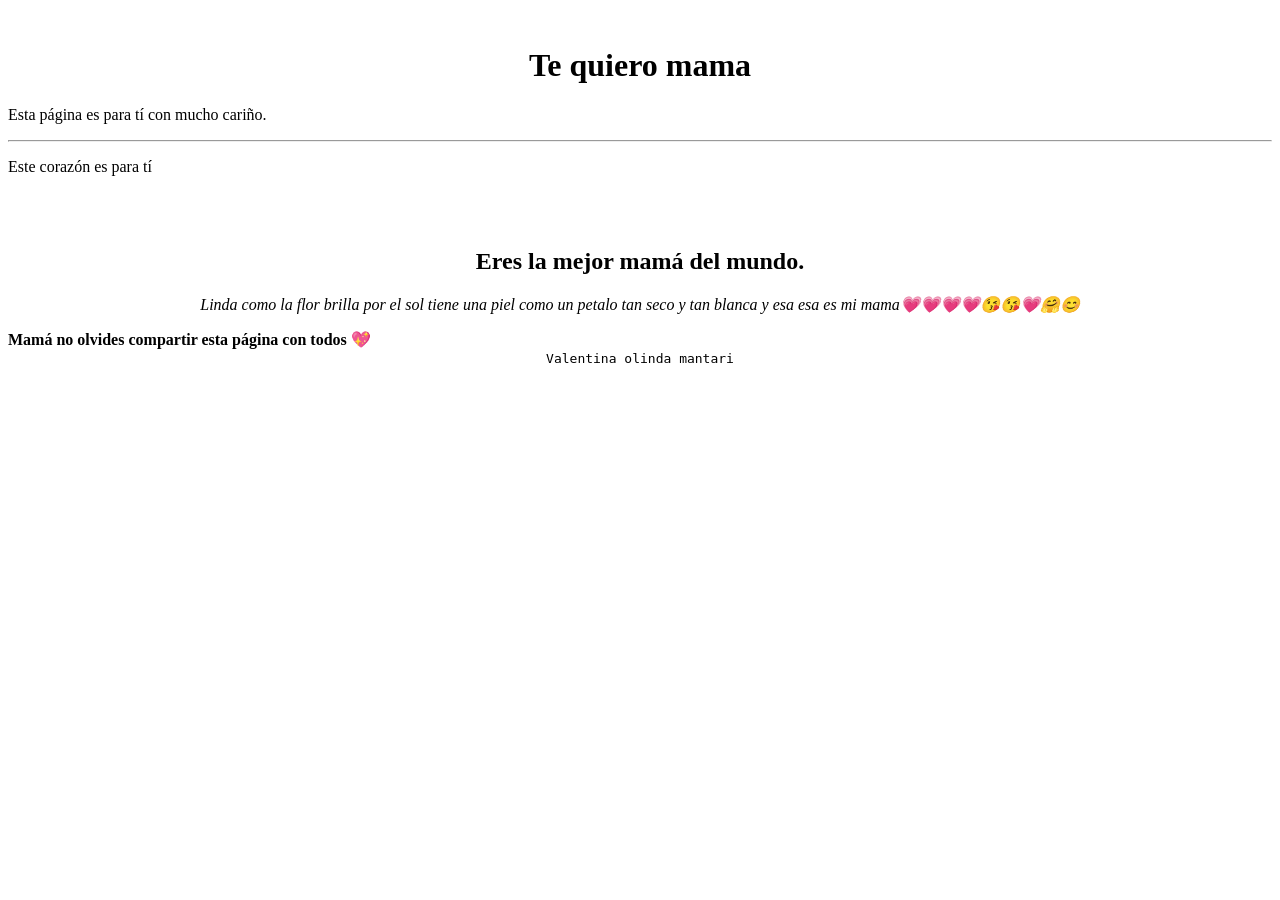
==== docs/index.html @ 27668fb9 "." ====
<!DOCTYPE html>
<html lang="en">
<head>
  <meta charset="UTF-8">
  <meta name="viewport" content="width=device-width, initial-scale=1.0">
  <title>💕Yonilda   💕</title>
</head>
<body>
  <header>
    <div style="width: 100%; text-align: center;">
      <img width="200px" src="https://tse2.mm.bing.net/th/id/OIP.tnbT38kGY3yY0z0gsshfdAAAAA?rs=1&pid=ImgDetMain&o=7&rm=3" alt="">
    </div>
    <h1 style="text-align: center;">
      Te quiero mama
    </h1>
    <p style="text: center;">
      Esta página es para tí con mucho cariño.
    </p>
    <hr>
  </header>
  <main>
    <p>

      Este corazón es para tí
      
    </p>
    <br>
    <div style="width: 100%; text-align: center;">
      <img style="width: 100%; max-width: 400px;" src="https://tse1.mm.bing.net/th/id/OIP.IkLHC3bJBGNPCFRtoQX-lgHaGB?rs=1&pid=ImgDetMain&o=7&rm=3" alt="">
    </div>
    <h2 style="text-align: center;">

      Eres la mejor mamá del mundo.

      </h2>
    <p style="text-align: center;">
      <em>
        
     Linda como la flor brilla por el sol tiene una piel como un petalo tan seco y tan blanca y esa esa es mi mama💗💗💗💗😘😘💗🤗😊   

      </em>
    </p>
    <strong>
      Mamá no olvides compartir esta página con todos 💖
    </strong>
  </main>
  <footer  style="text-align: center;">
    <code>

      Valentina olinda mantari

    </code>
  </footer>
</body>
</html>
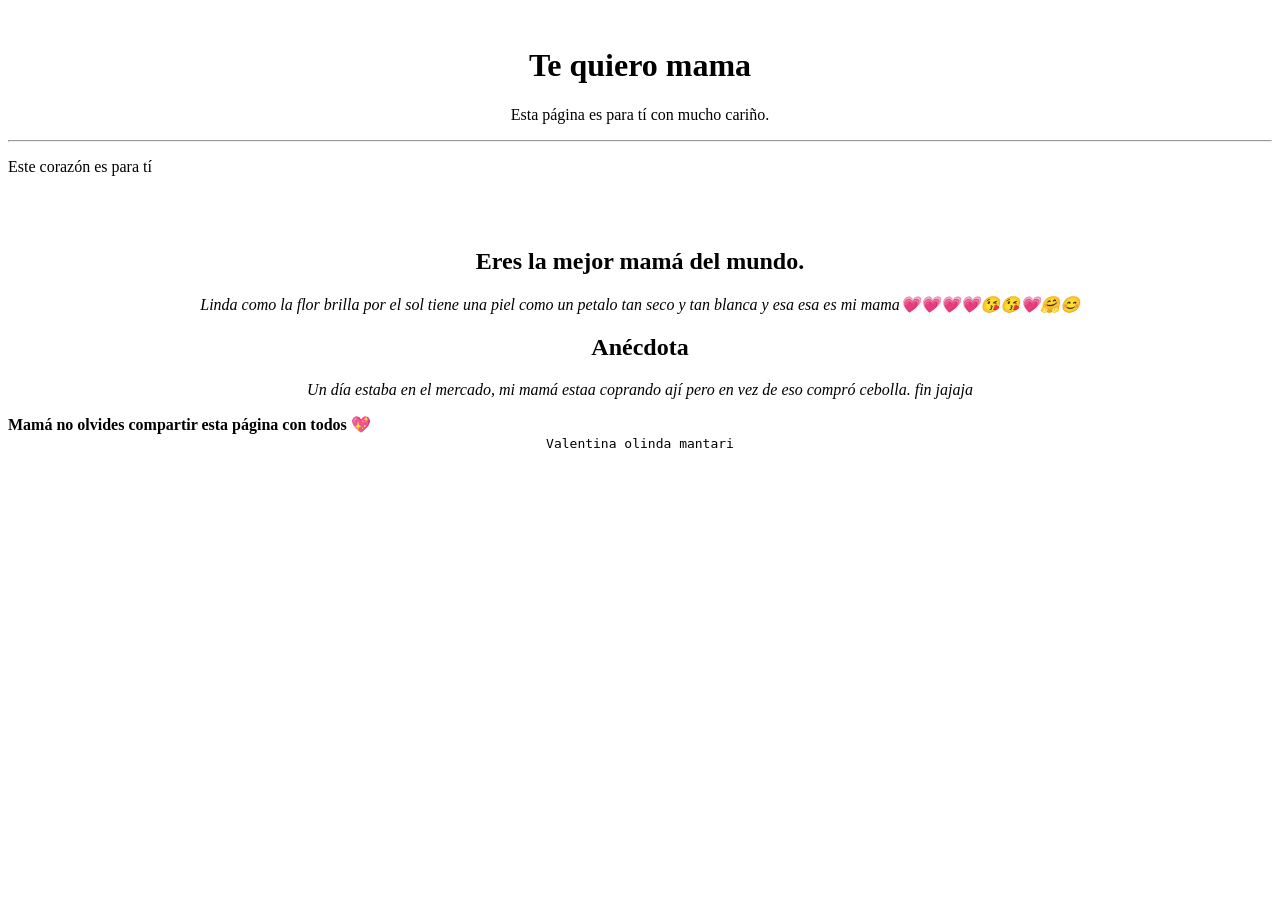
==== commit f5a12c14: "." ====
--- a/docs/index.html
+++ b/docs/index.html
@@ -13,7 +13,7 @@
     <h1 style="text-align: center;">
       Te quiero mama
     </h1>
-    <p style="text: center;">
+    <p style="text-align: center;">
       Esta página es para tí con mucho cariño.
     </p>
     <hr>
@@ -40,6 +40,19 @@
 
       </em>
     </p>
+        <h2 style="text-align: center;">
+
+      Anécdota
+
+      </h2>
+    <p style="text-align: center;">
+      <em>
+        
+        Un día estaba en el mercado, mi mamá estaa coprando ají pero en vez de eso compró cebolla. fin jajaja
+      
+
+      </em>
+    </p>
     <strong>
       Mamá no olvides compartir esta página con todos 💖
     </strong>
